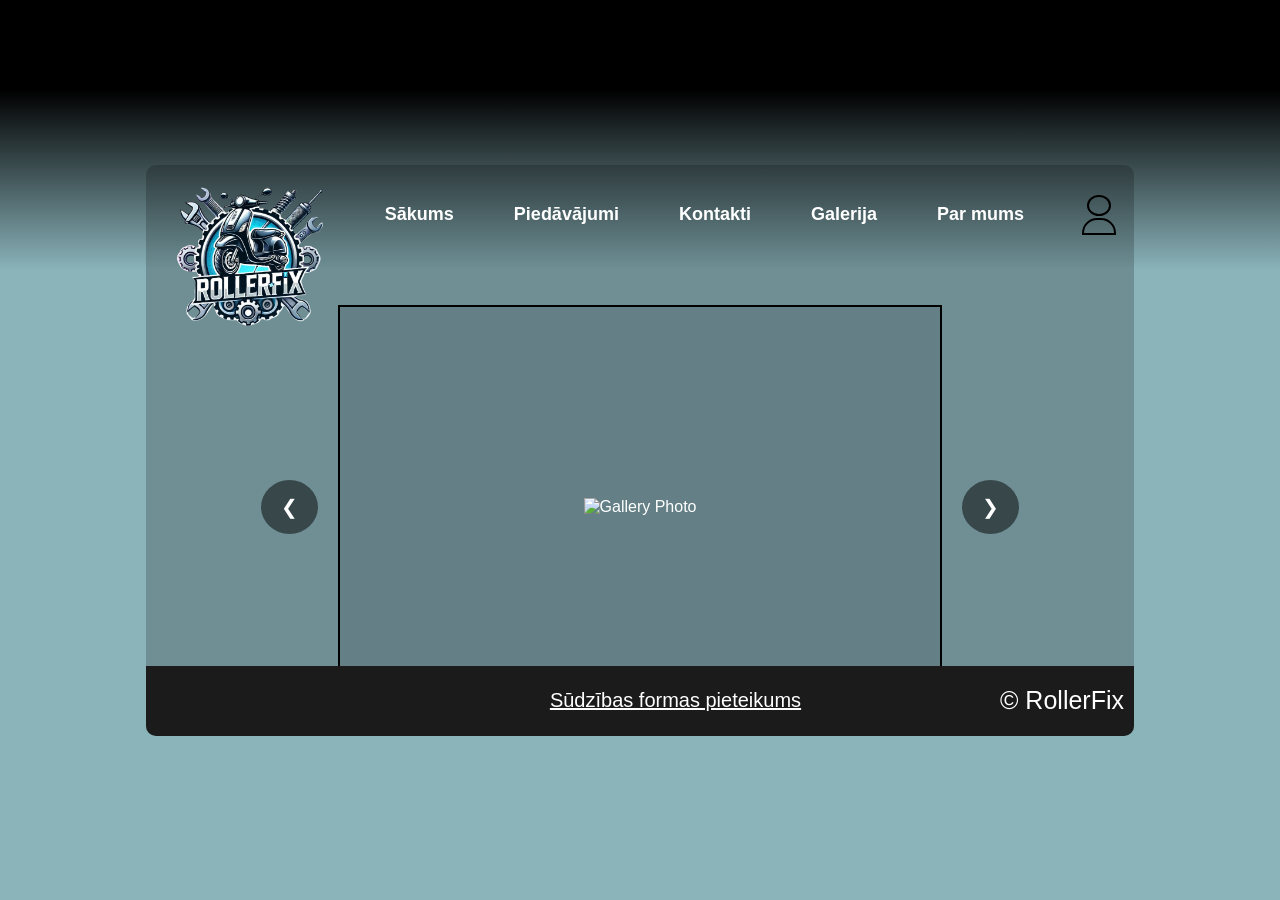
==== galerija.html @ ce769da3 "Assistant checkpoint: Add photo gallery with navigation arrows Assistant generated file changes: - g" ====
<!DOCTYPE html>
<html lang="lv">

<head>
    <meta charset="UTF-8">
    <meta name="viewport" content="width=device-width, initial-scale=1.0">
    <title>RollerFix</title>
    <link rel="stylesheet" href="style.css">
</head>

<body>
    <div class="container">
        <header>
            <nav>
                <ul>
                    <li><a href="index.html" target="_self" class="btn back-btn">Sākums</a></li>
                    <li><a href="#">Piedāvājumi</a></li>
                    <li><a href="#">Kontakti</a></li>
                    <li><a href="#">Galerija</a></li>
                    <li><a href="#">Par mums</a></li>

                    <div class="user-icon">
                        <div class="user-head"></div>
                        <div class="user-body"></div>
                    </div>
                </ul>
            </nav>
        </header>

        <main>
            <div class="logo">
                <img src="logo rollerfix.png" alt="RollerFix Logo">
            </div>

            <div class="gallery-container">
                <button class="arrow prev-btn">&#10094;</button>
                <div class="photo-container">
                    <img src="photo1.jpg" alt="Gallery Photo" id="galleryImage">
                </div>
                <button class="arrow next-btn">&#10095;</button>
            </div>
        </main>

        <footer>
            <a href="#" class="sūdzības-forma">Sūdzības formas pieteikums</a>
            <p class="copyright">© RollerFix</p>
        </footer>
    </div>

    <script src="script.js"></script>
</body>

</html>
---- style.css ----
body {
  font-family: Outfit, sans-serif;
  margin: 0;
  padding: 0;
  background: linear-gradient(to bottom, #000000 0%, #000000 10%, #8AB3BA 30%, #8AB3BA 100%);
  color: white;
  text-align: center;
  display: flex;
  justify-content: center;
  align-items: center;
  height: 100vh;
}

.container {
  width: 988px;
  height: 571px;
  background: rgba(0, 0, 0, 0.2);
  border-radius: 10px;
  overflow: hidden;
  position: relative;
}

header {
  display: flex;
  justify-content: space-between;
  align-items: center;
  padding: 0 20px;
  background: transparent;
  height: 100px; /* Makes enough space for the logo */
  position: relative;
  z-index: 2; /* Keep it above other stuff */
}

.logo {
  position: absolute;
  top: 10px;
  left: 10px;
  z-index: 1000; /* Ensure it's on top of everything */
  width: 130px;
  margin-top: 10px; /* Optional: shift logo upward slightly */
}

.logo img {
  width: 150px;
  margin-left: 20px;
}


nav ul {
  list-style: none;
  display: flex;
  align-items: center;
  gap: 20px;
  margin: 0;
  padding: 0;
}

nav {
  flex-grow: 1;
  display: flex;
  justify-content: flex-end;
}

nav ul li {
  display: inline;
}

nav ul li a {
  font-size: 18px;         /* Larger font size */
  font-weight: bold;       /* Makes it look crisp like in the image */
  margin: 0 20px;          /* Adds spacing between items */
  color: white;
  text-decoration: none;
}

.user-icon {
  width: 30px;
  height: 40px;
  display: flex;
  flex-direction: column;
  align-items: center;
  justify-content: center;
  margin-left: 20px;
}

.user-head {
  width: 20px;
  height: 20px;
  border: 2px solid black;
  border-radius: 50%;
  background: transparent;
}

.user-body {
  width: 30px;
  height: 15px;
  border: 2px solid black;
  border-radius: 15px 15px 0 0;
  margin-top: 2px;
  background: transparent;
}


h1 {
  margin-top: 20px;
  font-size: 22px;
}

.jaunumi {
  padding: 10px;
  text-align: left;
  padding-left: 5px;
}

.jaunumi-linija {
    width: 105%; 
    height: 1px; 
    background-color: white;
  margin: -20px auto 5px auto;
  margin-left: -12px;
}

.jaunumi-kastes {
  display: flex;
  flex-wrap: wrap;
  justify-content: center;
  gap: 30px 100px;
  max-width: 1000px;         /* Limit the total width to force wrapping */
  margin: 0 auto;           /* Center the whole box group */
  padding: 20px 0;
}

.jaunumi-kaste {
  width: 230px;
  height: 100px;
  background: transparent;
  border: 2px solid black; 
}

footer {
  background: #1B1B1B;
  color: white;
  padding: 10px;
  height: 50px;
  position: absolute;
  bottom: 0;
  width: 100%;
  display: flex;
  justify-content: space-between;
  align-items: center;
}

.sūdzības-forma {
  color: white;
  text-decoration: underline;
  font-size: 20px;
  flex: 1;
  text-align: center;
   padding-left: 370px;
}

.copyright {
  font-size: 25px;
  text-align: right;
  flex: 1;
  padding-right: 20px;
}

.gallery-container {
  display: flex;
  align-items: center;
  justify-content: center;
  gap: 20px;
  margin: 40px auto;
  max-width: 800px;
}

.photo-container {
  width: 600px;
  height: 400px;
  border: 2px solid black;
  overflow: hidden;
  display: flex;
  align-items: center;
  justify-content: center;
  background: rgba(0, 0, 0, 0.1);
}

.photo-container img {
  max-width: 100%;
  max-height: 100%;
  object-fit: contain;
}

.arrow {
  background: rgba(0, 0, 0, 0.5);
  color: white;
  border: none;
  padding: 15px 20px;
  cursor: pointer;
  font-size: 20px;
  border-radius: 50%;
  transition: background 0.3s;
}

.arrow:hover {
  background: rgba(0, 0, 0, 0.8);
}
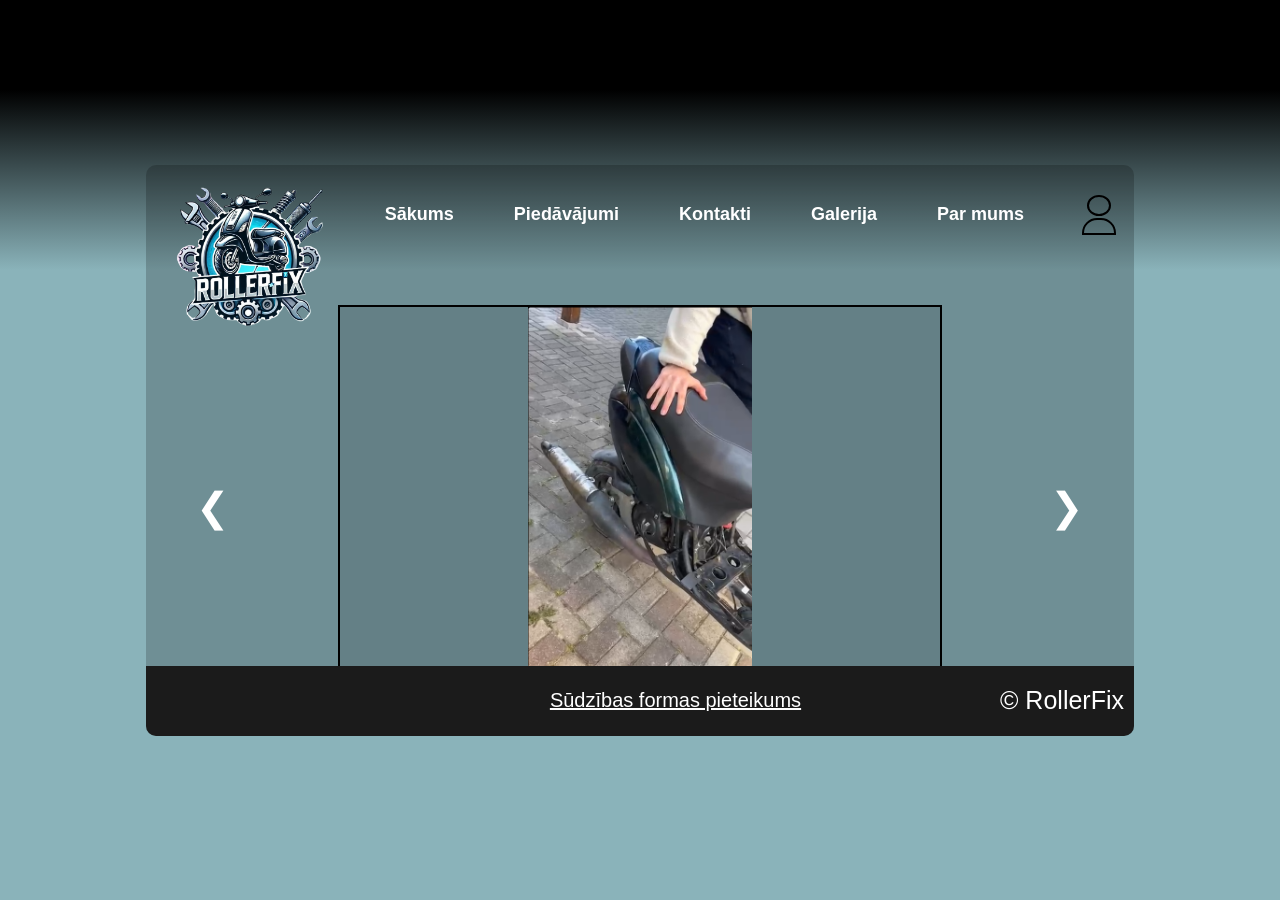
==== commit 7a996327: "Checkpoint before assistant change: Update gallery to showcase new images for website visitors Repla" ====
--- a/galerija.html
+++ b/galerija.html
@@ -36,7 +36,7 @@
             <div class="gallery-container">
                 <button class="arrow prev-btn">&#10094;</button>
                 <div class="photo-container">
-                    <img src="photo1.jpg" alt="Gallery Photo" id="galleryImage">
+                    <img src="pirms izp.png" alt="Gallery Photo" id="galleryImage">
                 </div>
                 <button class="arrow next-btn">&#10095;</button>
             </div>
--- a/style.css
+++ b/style.css
@@ -81,6 +81,75 @@
   align-items: center;
   justify-content: center;
   margin-left: 20px;
+  cursor: pointer;
+}
+
+.login-form {
+  background: rgba(255, 255, 255, 0.9);
+  padding: 40px;
+  border-radius: 10px;
+  width: 988px;
+  height: 571px;
+  margin: 0 auto;
+  display: flex;
+  flex-direction: column;
+  align-items: center;
+  justify-content: center;
+}
+
+.login-header {
+  width: 100%;
+  display: flex;
+  justify-content: space-between;
+  align-items: center;
+  margin-bottom: 40px;
+}
+
+.login-logo {
+  width: 150px;
+  margin: 0;
+  position: relative;
+  top: -50px;
+}
+
+.back-button {
+  color: black;
+  text-decoration: none;
+  font-weight: bold;
+  position: absolute;
+  top: 100px;
+  left: 50%;
+  transform: translateX(-50%);
+  font-size: 24px;
+}
+
+.login-form input {
+  width: 100%;
+  padding: 10px;
+  margin: 10px 0;
+  border: 1px solid #ccc;
+  border-radius: 5px;
+  font-size: 16px;
+}
+
+.login-btn {
+  width: 100%;
+  padding: 10px;
+  background: #007bff;
+  color: white;
+  border: none;
+  border-radius: 5px;
+  font-size: 16px;
+  cursor: pointer;
+  margin-top: 20px;
+}
+
+.forgot-password, .register-link {
+  display: block;
+  text-align: center;
+  color: #007bff;
+  text-decoration: none;
+  margin-top: 10px;
 }
 
 .user-head {
@@ -170,9 +239,9 @@
   display: flex;
   align-items: center;
   justify-content: center;
-  gap: 20px;
+  gap: 30px;
   margin: 40px auto;
-  max-width: 800px;
+  max-width: 900px;
 }
 
 .photo-container {
@@ -184,6 +253,7 @@
   align-items: center;
   justify-content: center;
   background: rgba(0, 0, 0, 0.1);
+  margin: 0 auto;
 }
 
 .photo-container img {
@@ -193,16 +263,14 @@
 }
 
 .arrow {
-  background: rgba(0, 0, 0, 0.5);
+  background: none;
   color: white;
   border: none;
-  padding: 15px 20px;
   cursor: pointer;
-  font-size: 20px;
-  border-radius: 50%;
-  transition: background 0.3s;
+  font-size: 40px;
+  transition: color 0.3s;
 }
 
 .arrow:hover {
-  background: rgba(0, 0, 0, 0.8);
+  color: #cccccc;
 }
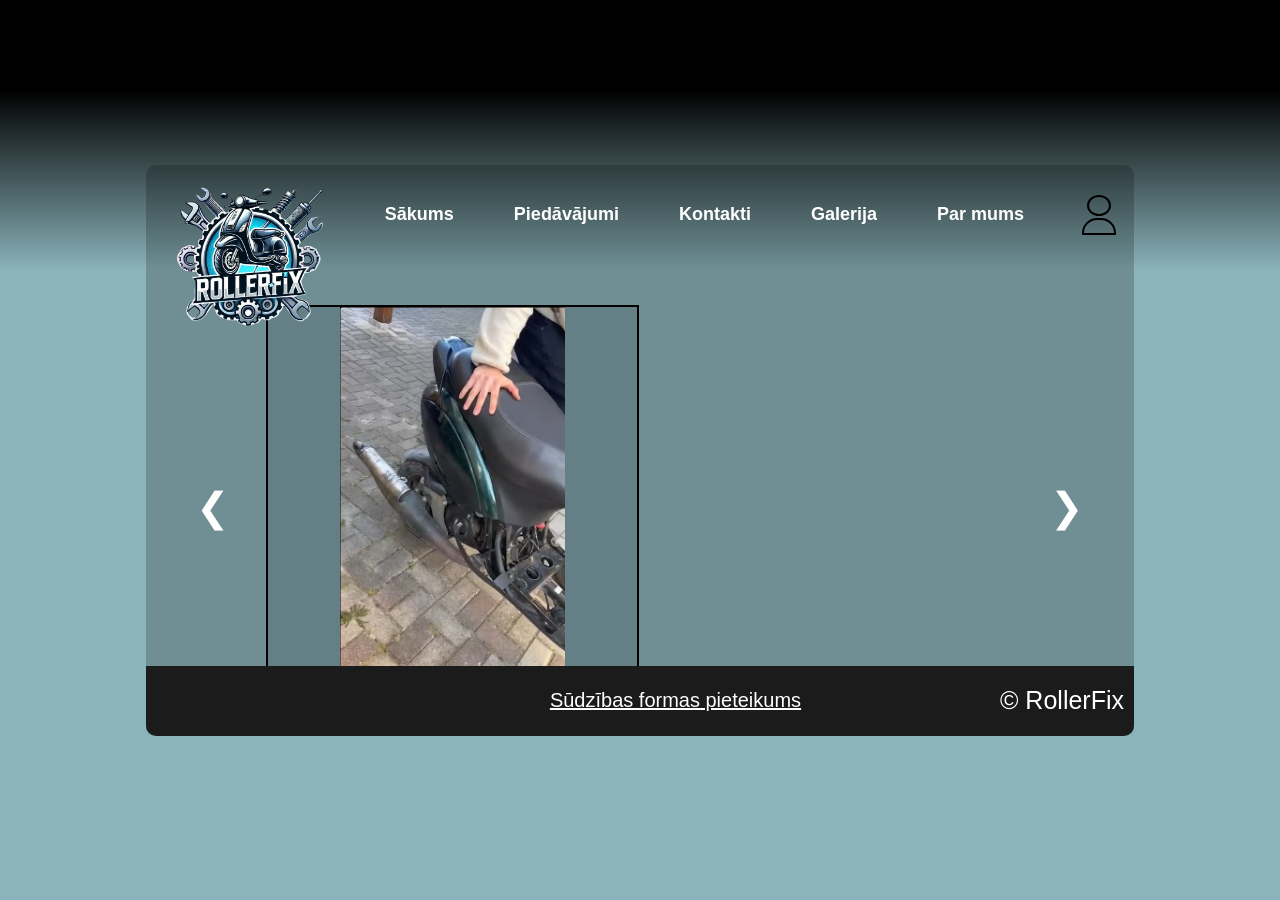
==== commit 2f2d5163: "Checkpoint before assistant change: Add a video to the image gallery so users can view more content " ====
--- a/galerija.html
+++ b/galerija.html
@@ -36,8 +36,11 @@
             <div class="gallery-container">
                 <button class="arrow prev-btn">&#10094;</button>
                 <div class="photo-container">
-                    <img src="pirms izp.png" alt="Gallery Photo" id="galleryImage">
+                    <img src="pirms.png"  alt="Gallery Photo"  id="galleryImage">
                 </div>
+
+                <iframe width="560" height="315" src="https://www.youtube.com/embed/9cKbzUgFdS0?si=n5ksDGVxjYiaM2G2" title="YouTube video player" frameborder="0" allow="accelerometer; autoplay; clipboard-write; encrypted-media; gyroscope; picture-in-picture; web-share" referrerpolicy="strict-origin-when-cross-origin" allowfullscreen></iframe>
+                
                 <button class="arrow next-btn">&#10095;</button>
             </div>
         </main>
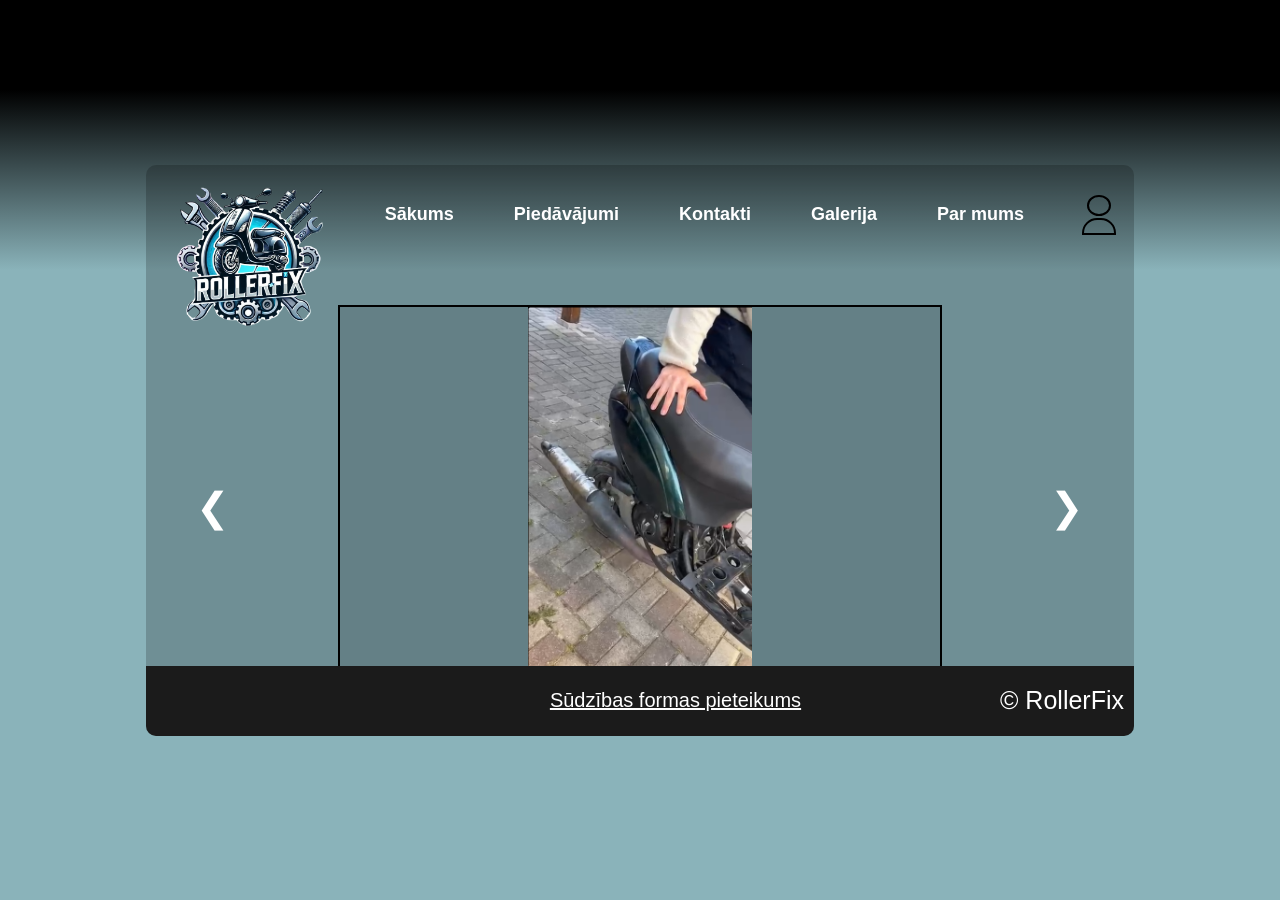
==== commit 6f0c35de: "Assistant checkpoint: Add YouTube video to gallery rotation Assistant generated file changes: - scri" ====
--- a/galerija.html
+++ b/galerija.html
@@ -36,10 +36,9 @@
             <div class="gallery-container">
                 <button class="arrow prev-btn">&#10094;</button>
                 <div class="photo-container">
-                    <img src="pirms.png"  alt="Gallery Photo"  id="galleryImage">
+                    <img src="pirms.png" alt="Gallery Photo" id="galleryImage">
+                    <iframe style="display: none;" width="100%" height="100%" src="https://www.youtube.com/embed/9cKbzUgFdS0?si=n5ksDGVxjYiaM2G2" title="YouTube video player" frameborder="0" allow="accelerometer; autoplay; clipboard-write; encrypted-media; gyroscope; picture-in-picture; web-share" referrerpolicy="strict-origin-when-cross-origin" allowfullscreen></iframe>
                 </div>
-
-                <iframe width="560" height="315" src="https://www.youtube.com/embed/9cKbzUgFdS0?si=n5ksDGVxjYiaM2G2" title="YouTube video player" frameborder="0" allow="accelerometer; autoplay; clipboard-write; encrypted-media; gyroscope; picture-in-picture; web-share" referrerpolicy="strict-origin-when-cross-origin" allowfullscreen></iframe>
                 
                 <button class="arrow next-btn">&#10095;</button>
             </div>
